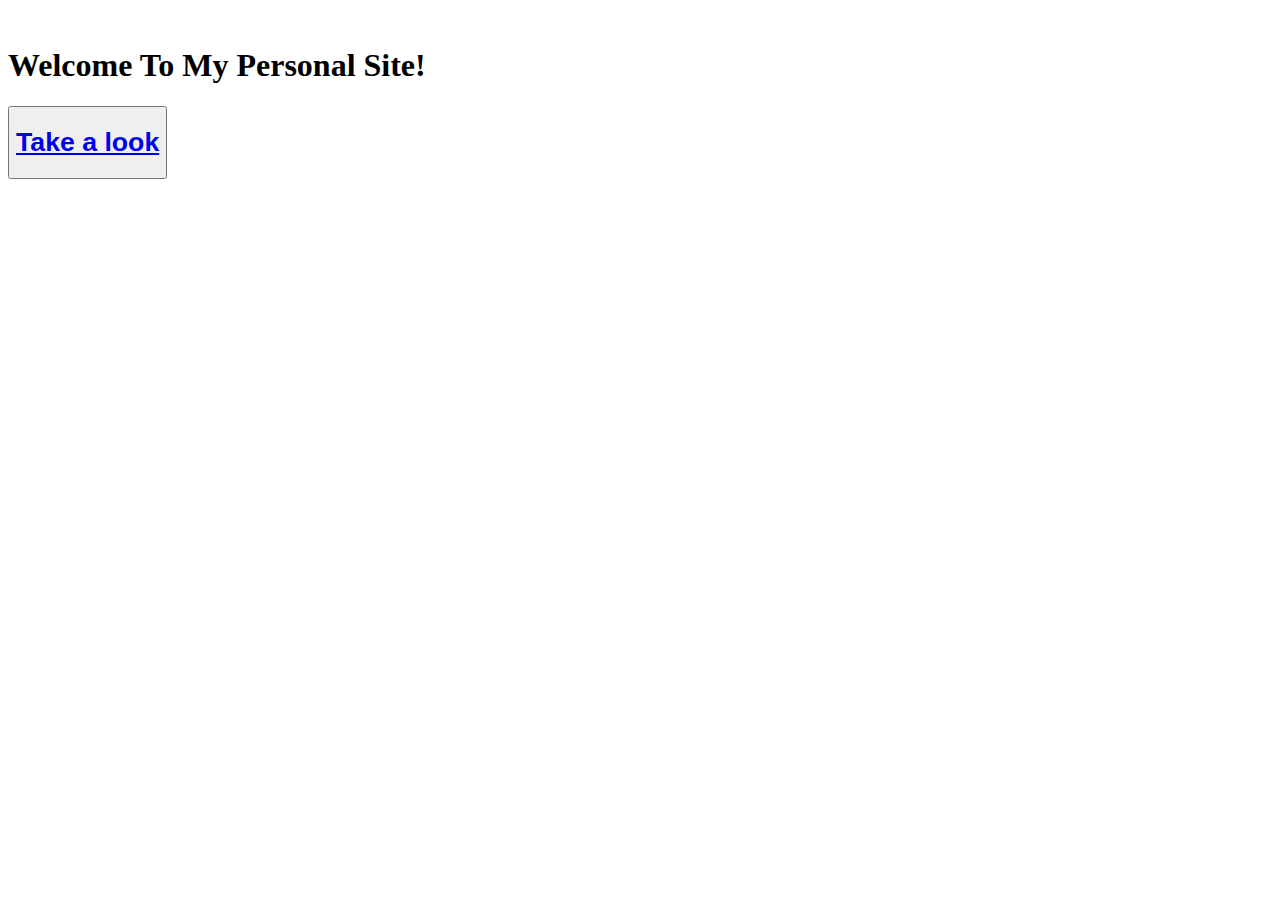
==== index.html @ 098e9a50 "Rename Index.html to index.html" ====
<!DOCTYPE html>
<html lang="en" dlr="ltr">
<head>
	<link rel="icon" href="rhbd.jpeg"sizes="16x16">
	<link rel="stylesheet" type="text/css" href="front.css">
	<meta charset="utf-8">
	<meta name="viewport" content="width=device-width, initial-scale="1.0">
	<title> Frederick T. Ferrer</title>
</head>
<body >
<br>
	<div>
	<h1 class="titlec">Welcome To My Personal Site!</h1>
	<button class="button"><h1 class="titlec"><a href="siteproper.html">Take a look</h1></button>
	</div>
</body>
</html>
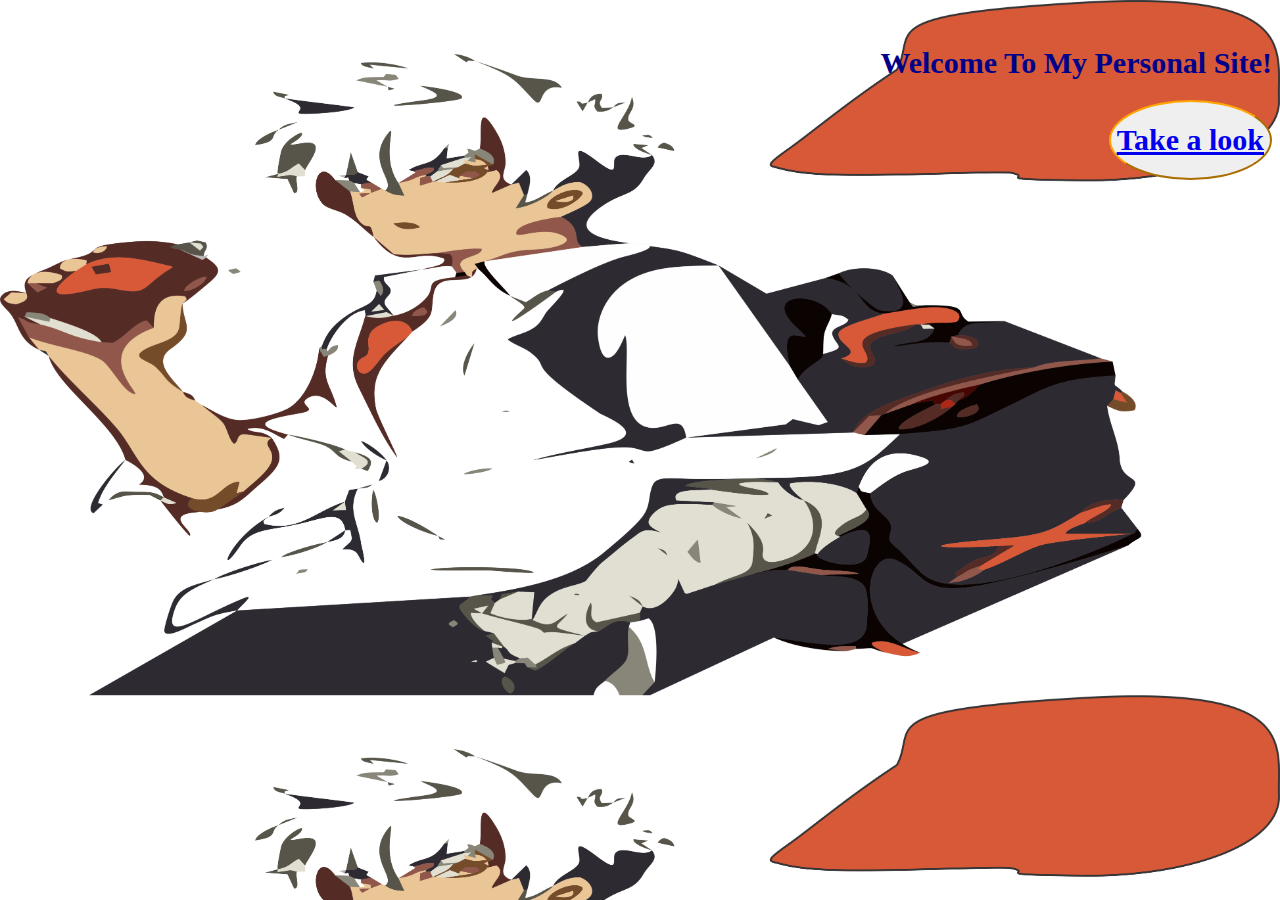
==== commit 1295fcb3: "Update index.html" ====
--- a/index.html
+++ b/index.html
@@ -4,7 +4,7 @@
 	<link rel="icon" href="rhbd.jpeg"sizes="16x16">
 	<link rel="stylesheet" type="text/css" href="front.css">
 	<meta charset="utf-8">
-	<meta name="viewport" content="width=device-width, initial-scale="1.0">
+	<meta name="viewport" content="width=device-width" initial-scale="1.0">
 	<title> Frederick T. Ferrer</title>
 </head>
 <body >
--- a/front.css
+++ b/front.css
@@ -0,0 +1,22 @@
+body{
+	background: url(rhccc.png);
+	background-size: cover;
+	
+}
+h1{
+	color: darkblue;
+	text-align: right;
+	font-family: serif;
+	font-size: 30px;
+}
+div{
+	text-align: right;
+	font-size: 12px;
+}
+button.button
+{
+	border-radius: 50%;
+	border-color: orange;
+	color: orange;
+	border-top-color: orange;
+}
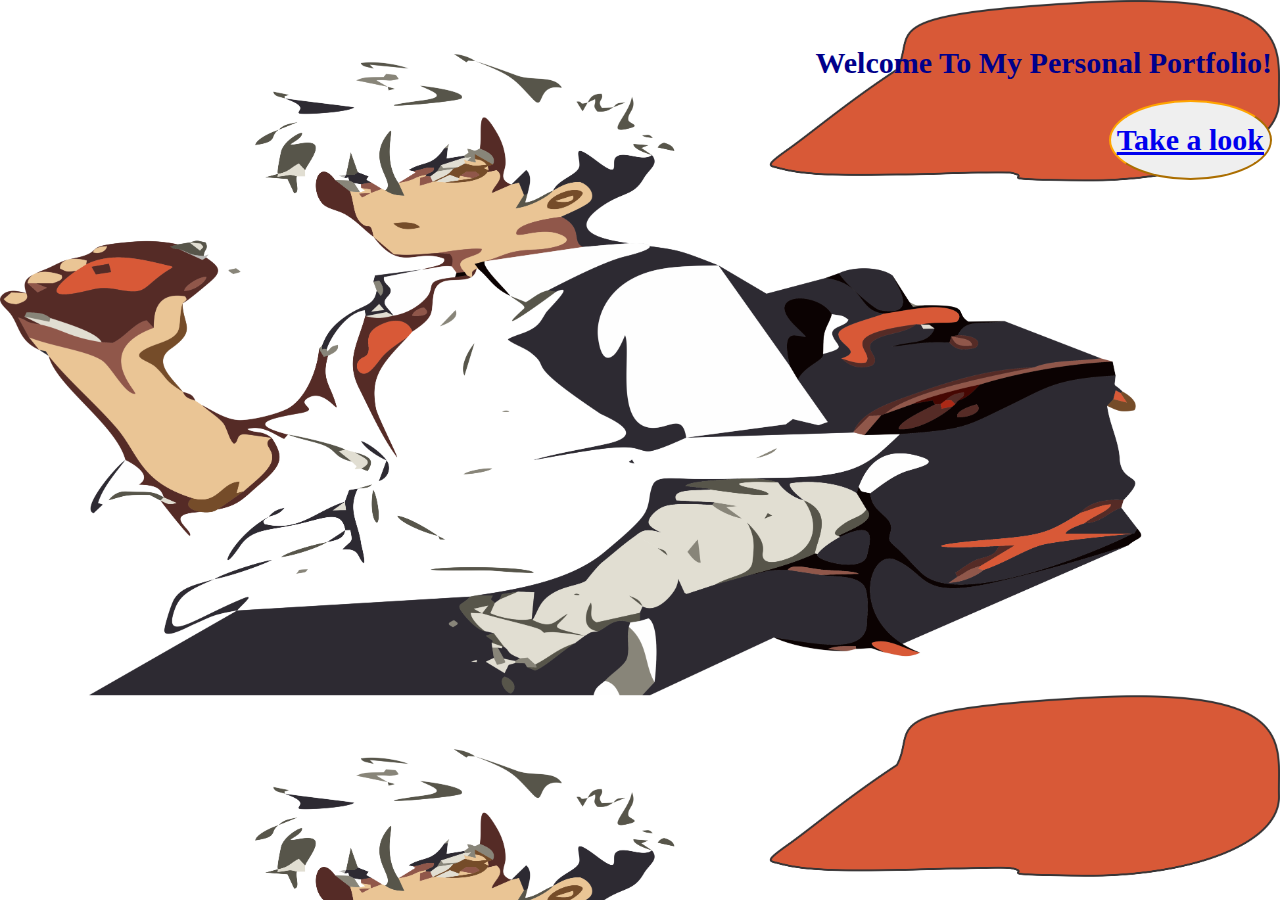
==== commit 4885bbe7: "Update index.html" ====
--- a/index.html
+++ b/index.html
@@ -4,13 +4,13 @@
 	<link rel="icon" href="rhbd.jpeg"sizes="16x16">
 	<link rel="stylesheet" type="text/css" href="front.css">
 	<meta charset="utf-8">
-	<meta name="viewport" content="width=device-width" initial-scale="1.0">
+	<meta name="viewport" content="width=device-width, initial-scale=1.0">
 	<title> Frederick T. Ferrer</title>
 </head>
 <body >
 <br>
 	<div>
-	<h1 class="titlec">Welcome To My Personal Site!</h1>
+	<h1 class="titlec">Welcome To My Personal Portfolio!</h1>
 	<button class="button"><h1 class="titlec"><a href="siteproper.html">Take a look</h1></button>
 	</div>
 </body>
--- a/front.css
+++ b/front.css
@@ -1,7 +1,6 @@
 body{
 	background: url(rhccc.png);
 	background-size: cover;
-	
 }
 h1{
 	color: darkblue;
